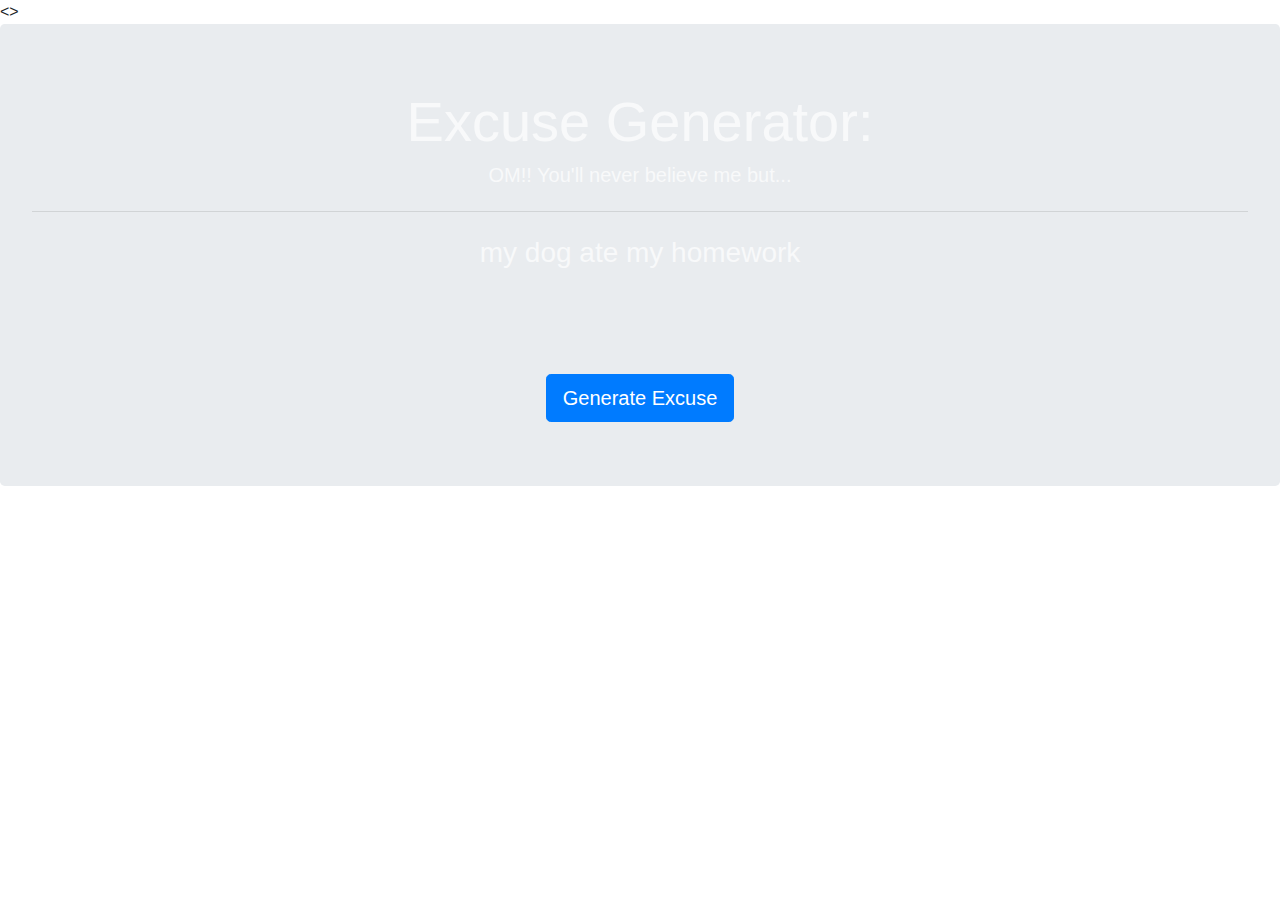
==== index.html @ 234385e9 "randomizer edits" ====
<!doctype html>
<html lang="en">
  <head>
    <!-- Required meta tags -->
    <meta charset="utf-8">
    <meta name="viewport" content="width=device-width, initial-scale=1, shrink-to-fit=no">

    <!-- Bootstrap CSS -->
    <link rel="stylesheet" href="https://stackpath.bootstrapcdn.com/bootstrap/4.3.1/css/bootstrap.min.css" integrity="sha384-ggOyR0iXCbMQv3Xipma34MD+dH/1fQ784/j6cY/iJTQUOhcWr7x9JvoRxT2MZw1T" crossorigin="anonymous">
    <link rel="stylesheet" href="style.css">
    <link href="https://fonts.googleapis.com/css?family=Indie+Flower&display=swap" rel="stylesheet">

    <title>Hello, world!</title>
  </head>
  <>
    <div class="jumbotron text-center text-light">
        <!-- <div class="jumbotron-background"> -->
        <h1 class="display-4">Excuse Generator:</h1>
        <h2 class="lead">OM!! You'll never believe me but...</h2>
        <hr class="my-4">
        <h3><span id="noun"> my dog</span>
            <span id="pronoun"> ate </span>
            <span id="thing"> my homework </span> 
        </h3> 
        <br/>
        <br/>
        <img src="https://wallpapercave.com/wp/v4vohKi.jpg" alt="" id="image" width="200px"> 
        <br/>
        <br/>
        <a class="btn btn-primary btn-lg" href="#" role="button" onclick="makeExcuse()">Generate Excuse</a>
    <!-- <button onclick="makeExcuse()">Try it</button> -->
    <!-- </div> -->
    </div> 

    <script>
        var noun=["My dog" , "My grandma"  , "The aliens" , "An elephant", "The flock of birds" , "A stranger", "The priest" , "My baby" , "My pet robot"];
        var pronoun=["ate", "dated", "burned", "cooked" , "protested", "blocked" , "pooped on" , "stole" , "cursed"];
        var thing=["my homework" , "my house", "my car" , "my friend" , "my parents" , "my apartment" , "my trailer"];
        var source=["https://cdn.pixabay.com/photo/2015/03/26/09/54/pug-690566_960_720.jpg", "https://image.shutterstock.com/image-photo/puppy-260nw-549575962.jpg"];
        
        function makeExcuse()
            {var randomNumber = Math.floor(Math.random() * noun.length);
            document.querySelector('noun').innerHTML = noun[randomNumber];

            
            var randomNumber2 = Math.floor(Math.random() * pronoun.length);
            document.querySelector('pronoun').innerHTML = pronoun[randomNumber2];
        
            var randomNumber3 = Math.floor(Math.random() * thing.length);
            document.querySelector('thing').innerHTML = thing[randomNumber3];
    
            var randomNumber4 = Math.floor(Math.random() * source.length);
            document.querySelector('image').src = source[randomNumber4];
    }
    </script>

  <!-- Optional JavaScript -->
    <!-- jQuery first, then Popper.js, then Bootstrap JS -->
    <script src="https://code.jquery.com/jquery-3.3.1.slim.min.js" integrity="sha384-q8i/X+965DzO0rT7abK41JStQIAqVgRVzpbzo5smXKp4YfRvH+8abtTE1Pi6jizo" crossorigin="anonymous"></script>
    <script src="https://cdnjs.cloudflare.com/ajax/libs/popper.js/1.14.7/umd/popper.min.js" integrity="sha384-UO2eT0CpHqdSJQ6hJty5KVphtPhzWj9WO1clHTMGa3JDZwrnQq4sF86dIHNDz0W1" crossorigin="anonymous"></script>
    <script src="https://stackpath.bootstrapcdn.com/bootstrap/4.3.1/js/bootstrap.min.js" integrity="sha384-JjSmVgyd0p3pXB1rRibZUAYoIIy6OrQ6VrjIEaFf/nJGzIxFDsf4x0xIM+B07jRM" crossorigin="anonymous"></script>
  </body>
</html>
---- style.css ----
/* background-image: url(https://www.dcmmoguls.com/wp-content/uploads/2016/09/3D-Background-Images-For-Websites-1920x1080.jpg);
    background-color: #cccccc; */
    /* height: 650px;
    background-position: center;
    background-repeat: no-repeat;
    background-size: cover;
    position: relative; */
    /* font-family: 'Indie Flower', cursive;
    position: relative;
    z-index: 1;
     */
/* .jumbotron-backround { */
    /* background-image: url(https://www.dcmmoguls.com/wp-content/uploads/2016/09/3D-Background-Images-For-Websites-1920x1080.jpg);
    background-color: #cccccc;
    height: 650px;
    background-position: center;
    background-repeat: no-repeat;
    background-size: cover;
    position: relative;
} */



/* .jumbotron {
        background-image: url(https://www.dcmmoguls.com/wp-content/uploads/2016/09/3D-Background-Images-For-Websites-1920x1080.jpg); */
        /* background-size: cover; */
        /* min-height: 800px;
        font-family: 'Indie Flower', cursive;  */
                /* Create the parallax scrolling effect */
        /* background-attachment: fixed;
        background-position: center;
        background-repeat: no-repeat;
        background-size: cover; */
        }

            /* @media only screen and (max-width: 600px) { */
        /* .jumbotron  { */
            /* background-image: url(); */
        /* } */
        /* } */
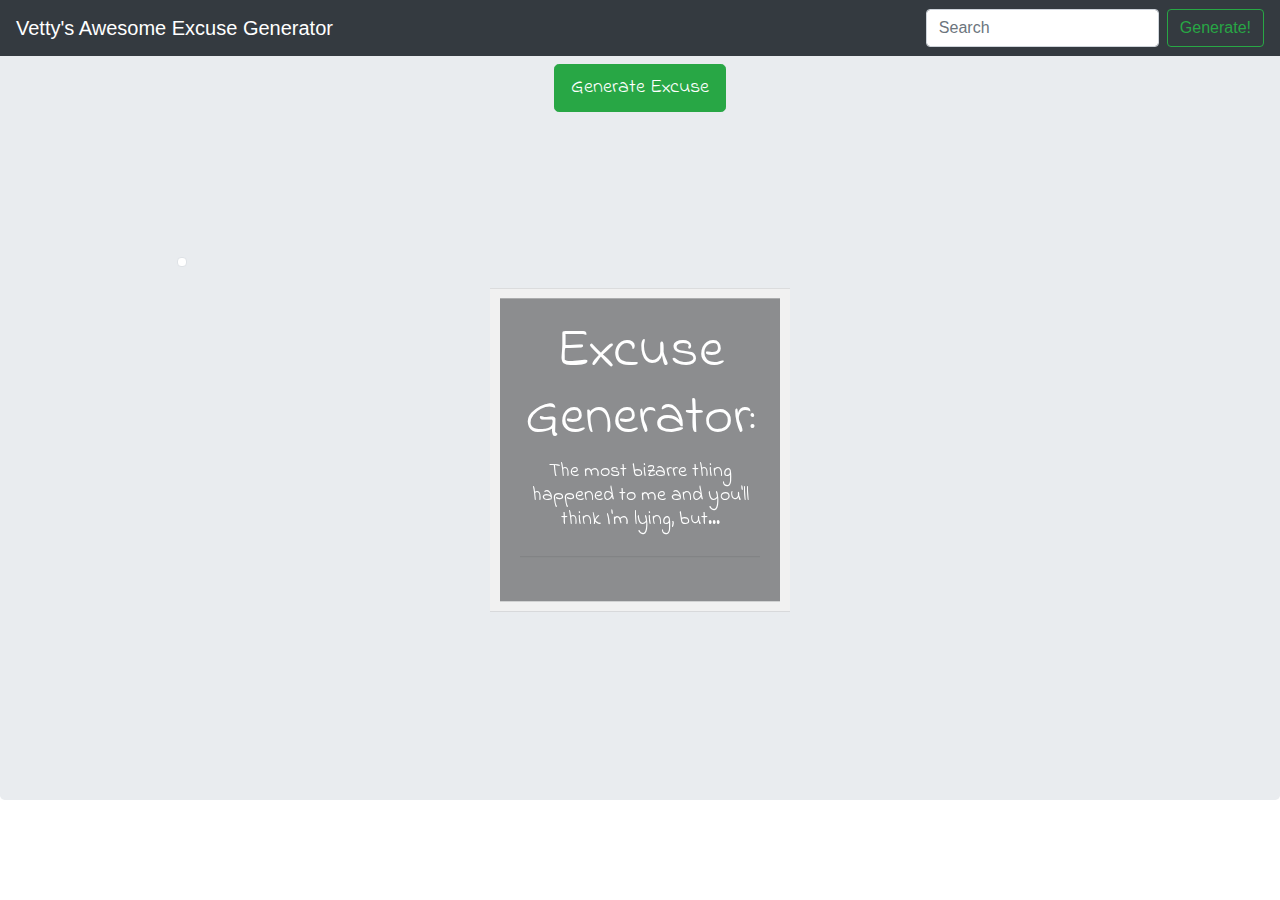
==== commit b14ffb73: "generator" ====
--- a/index.html
+++ b/index.html
@@ -10,48 +10,92 @@
     <link rel="stylesheet" href="style.css">
     <link href="https://fonts.googleapis.com/css?family=Indie+Flower&display=swap" rel="stylesheet">
 
-    <title>Hello, world!</title>
+    <title>Excuse Generator</title>
   </head>
-  <>
+  <body>
+    <header>
+    <!-- Fixed navbar -->
+  <nav class="navbar navbar-expand-md navbar-dark fixed-top bg-dark">
+    <a class="navbar-brand" href="#">Vetty's Awesome Excuse Generator</a>
+    <button class="navbar-toggler" type="button" data-toggle="collapse" data-target="#navbarCollapse" aria-controls="navbarCollapse" aria-expanded="false" aria-label="Toggle navigation">
+      <span class="navbar-toggler-icon"></span>
+    </button>
+    <div class="collapse navbar-collapse" id="navbarCollapse">
+      <ul class="navbar-nav mr-auto">
+        <li class="nav-item active">
+          <a class="nav-link" href="#"> <span class="sr-only">(current)</span></a>
+        </li>
+        <li class="nav-item">
+          <a class="nav-link" href="#"></a>
+        </li>
+        <li class="nav-item">
+          <a class="nav-link disabled" href="#" tabindex="-1" aria-disabled="true"></a>
+        </li>
+      </ul>
+      <form class="form-inline mt-2 mt-md-0 navbar-right" >
+        <input class="form-control mr-sm-2" type="text" placeholder="Search" aria-label="enter a new verb here">
+        <button class="btn btn-outline-success my-2 my-sm-0" type="submit" id="newInput" onclick="generate()">Generate!</button>
+      </form>
+    </div>
+  </nav>
+</header>
     <div class="jumbotron text-center text-light">
         <!-- <div class="jumbotron-background"> -->
+       <div class="bg-text">
         <h1 class="display-4">Excuse Generator:</h1>
-        <h2 class="lead">OM!! You'll never believe me but...</h2>
+        <h2 class="lead">The most bizarre thing happened to me and you'll think I'm lying, but...</h2>
         <hr class="my-4">
-        <h3><span id="noun"> my dog</span>
-            <span id="pronoun"> ate </span>
-            <span id="thing"> my homework </span> 
+        <h3><span id="part1noun"> </span>
+            <span id="part2verb"> </span>
+            <span id="part3thing"> </span> 
         </h3> 
+        </div>
+        <a class="btn btn-success btn-lg" href="#" role="button" onclick="makeExcuse()">Generate Excuse</a>
+        <div class="imageBody" >
+        <img class="img-thumbnail" src="" alt="" id="image"> 
+        </div>
+        
         <br/>
         <br/>
-        <img src="https://wallpapercave.com/wp/v4vohKi.jpg" alt="" id="image" width="200px"> 
-        <br/>
-        <br/>
-        <a class="btn btn-primary btn-lg" href="#" role="button" onclick="makeExcuse()">Generate Excuse</a>
-    <!-- <button onclick="makeExcuse()">Try it</button> -->
-    <!-- </div> -->
     </div> 
 
     <script>
-        var noun=["My dog" , "My grandma"  , "The aliens" , "An elephant", "The flock of birds" , "A stranger", "The priest" , "My baby" , "My pet robot"];
-        var pronoun=["ate", "dated", "burned", "cooked" , "protested", "blocked" , "pooped on" , "stole" , "cursed"];
+
+    var newInput={ "peed on","killed" }
+        function generate(){
+            newInput.push("peed on333333");
+            document.querySelector('#part1verb').innerHTML = newInput;
+}
+        var nounExcuses=[
+          {noun:"My dog", source:"https://www.epsilontheory.com/wp-content/uploads/dog-2-2.jpg"},
+          {noun:"My grandma", source:"https://imgix.bustle.com/uploads/image/2018/3/26/b9a9d131-9c1b-4990-b3d2-0e0355989468-fotolia_188948342_subscription_monthly_m.jpg?w=970&h=546&fit=crop&crop=faces&auto=format&q=70 "},
+          {noun:"The aliens", source:"https://i2-prod.mirror.co.uk/incoming/article17325954.ece/ALTERNATES/s615/2_GettyImages-469559593z.jpg"},
+          {noun:"An elephant", source:"https://previews.123rf.com/images/sybirko/sybirko1701/sybirko170100019/69824650-aggressive-and-angry-cartoon-elephant-ready-to-attack-isolated-on-white-background-childish-vector-i.jpg"},
+          {noun:"My flock of birds", source:"http://www.lovethesepics.com/wp-content/uploads/2012/10/Attacked-by-Birds-in-St-Marks-square-in-Venice.jpg"},
+          {noun:"A stranger", source:"https://i.ytimg.com/vi/uszY3AkyBqA/maxresdefault.jpg"},
+          {noun:"The priest", source:"https://www.illustrationsof.com/royalty-free-priest-clipart-illustration-1379899.jpg"},
+          {noun:"My baby", source:"https://i.pinimg.com/originals/71/6e/7e/716e7edc9a0998e69c55fc5ce0431f77.jpg"},
+          {noun:"My pet robot", source:"https://vignette.wikia.nocookie.net/villains/images/8/8f/The_Bender.jpg/revision/latest?cb=20180701200006"}
+    ];  
+        var verbs=["tore up", "destroyed", "burned down", "cooked" , "erased", "blocked" , "pooped on" , "stole" , "cursed"];
+
         var thing=["my homework" , "my house", "my car" , "my friend" , "my parents" , "my apartment" , "my trailer"];
-        var source=["https://cdn.pixabay.com/photo/2015/03/26/09/54/pug-690566_960_720.jpg", "https://image.shutterstock.com/image-photo/puppy-260nw-549575962.jpg"];
+
+
+               
+        function makeExcuse() {
+            var subject=Math.floor(Math.random() * nounExcuses.length);
+            document.querySelector('#part1noun').innerHTML = nounExcuses[subject].noun;
+            document.querySelector('#image').src = nounExcuses[subject].source;
+            console.log(verbs);
+
+            var subject2  = Math.floor(Math.random() * verbs.length);
+            document.querySelector('#part2verb').innerHTML = verbs[subject2];
         
-        function makeExcuse()
-            {var randomNumber = Math.floor(Math.random() * noun.length);
-            document.querySelector('noun').innerHTML = noun[randomNumber];
-
-            
-            var randomNumber2 = Math.floor(Math.random() * pronoun.length);
-            document.querySelector('pronoun').innerHTML = pronoun[randomNumber2];
-        
-            var randomNumber3 = Math.floor(Math.random() * thing.length);
-            document.querySelector('thing').innerHTML = thing[randomNumber3];
+            var subject3 = Math.floor(Math.random() * thing.length);
+            document.querySelector('#part3thing').innerHTML = thing[subject3];
     
-            var randomNumber4 = Math.floor(Math.random() * source.length);
-            document.querySelector('image').src = source[randomNumber4];
-    }
+                }
     </script>
 
   <!-- Optional JavaScript -->
--- a/style.css
+++ b/style.css
@@ -1,40 +1,40 @@
-   /* background-image: url(https://www.dcmmoguls.com/wp-content/uploads/2016/09/3D-Background-Images-For-Websites-1920x1080.jpg);
-    background-color: #cccccc; */
-    /* height: 650px;
-    background-position: center;
-    background-repeat: no-repeat;
-    background-size: cover;
-    position: relative; */
-    /* font-family: 'Indie Flower', cursive;
-    position: relative;
-    z-index: 1;
-     */
-/* .jumbotron-backround { */
-    /* background-image: url(https://www.dcmmoguls.com/wp-content/uploads/2016/09/3D-Background-Images-For-Websites-1920x1080.jpg);
-    background-color: #cccccc;
-    height: 650px;
-    background-position: center;
-    background-repeat: no-repeat;
-    background-size: cover;
-    position: relative;
-} */
-
-
-
-/* .jumbotron {
-        background-image: url(https://www.dcmmoguls.com/wp-content/uploads/2016/09/3D-Background-Images-For-Websites-1920x1080.jpg); */
-        /* background-size: cover; */
-        /* min-height: 800px;
-        font-family: 'Indie Flower', cursive;  */
+.jumbotron {
+        background-image: url(https://image.freepik.com/free-vector/abstract-background_53876-43362.jpg);
+        background-size: cover;
+        min-height: 800px; 
+        font-family: 'Indie Flower', cursive;  
                 /* Create the parallax scrolling effect */
-        /* background-attachment: fixed;
+        background-attachment: fixed;
         background-position: center;
         background-repeat: no-repeat;
-        background-size: cover; */
+        /* background-size: cover; */ 
         }
 
-            /* @media only screen and (max-width: 600px) { */
-        /* .jumbotron  { */
-            /* background-image: url(); */
-        /* } */
-        /* } */+            @media only screen and (max-width: 600px) {
+        .jumbotron  {
+        background-image: url(https://image.freepik.com/free-vector/abstract-background_53876-43362.jpg);
+        }
+        }
+        .imageBody  {
+        width: 300px;
+        height: 300px;
+        align-content: center;
+
+        }
+        
+        .bg-text {
+            background-color: rgb(0,0,0); /* Fallback color */
+            background-color: rgba(0,0,0, 0.4); /* Black w/opacity/see-through */
+            color: white;
+            font-weight: bold;
+            font-size: 80px;
+            border: 10px solid #f1f1f1;
+            position: fixed;
+            top: 50%;
+            left: 50%;
+            transform: translate(-50%, -50%);
+            z-index: 2;
+            width: 300px;
+            padding: 20px;
+            text-align: center;
+            }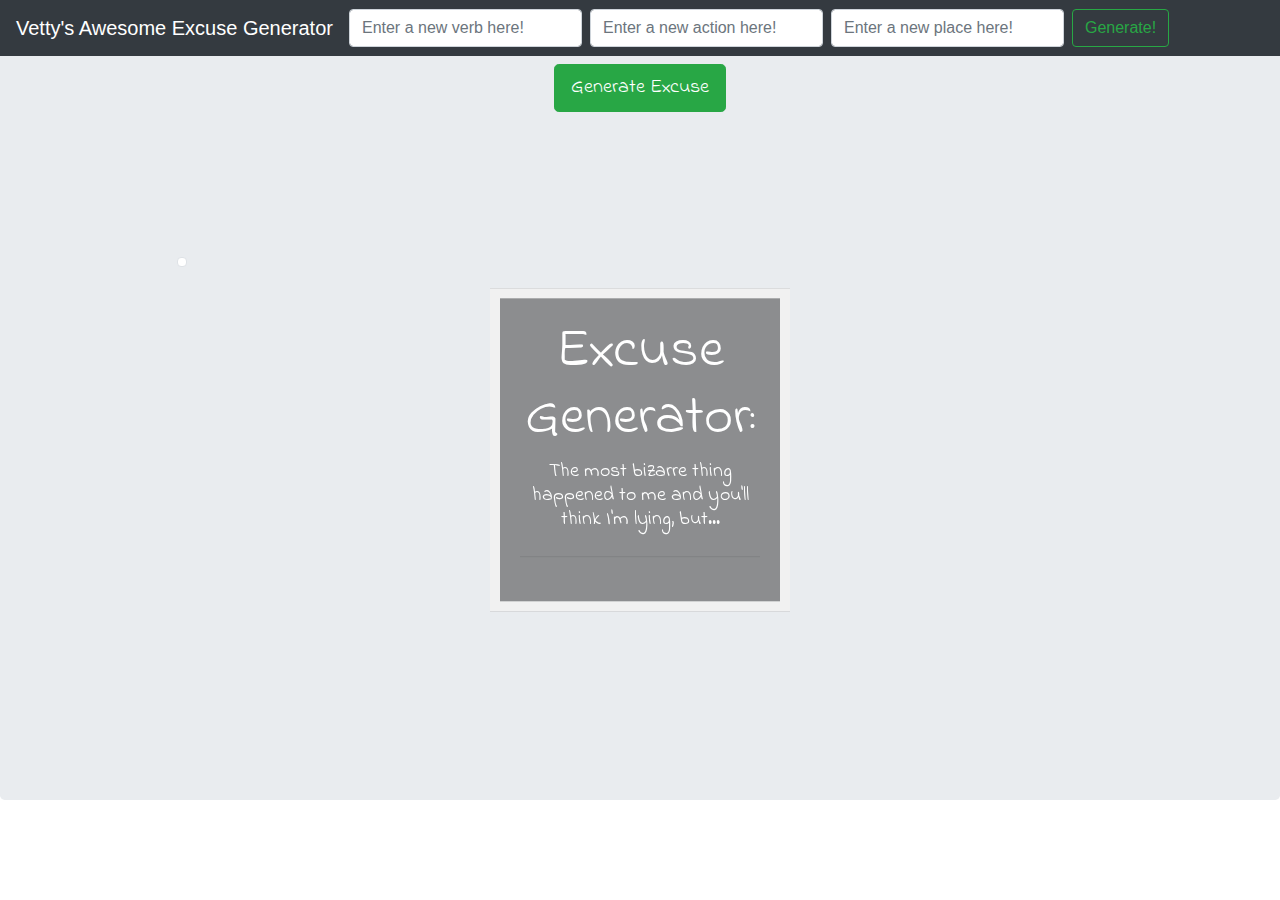
==== commit f0d43cca: "new generates" ====
--- a/index.html
+++ b/index.html
@@ -21,20 +21,17 @@
       <span class="navbar-toggler-icon"></span>
     </button>
     <div class="collapse navbar-collapse" id="navbarCollapse">
-      <ul class="navbar-nav mr-auto">
-        <li class="nav-item active">
-          <a class="nav-link" href="#"> <span class="sr-only">(current)</span></a>
-        </li>
-        <li class="nav-item">
-          <a class="nav-link" href="#"></a>
-        </li>
-        <li class="nav-item">
-          <a class="nav-link disabled" href="#" tabindex="-1" aria-disabled="true"></a>
-        </li>
-      </ul>
+       <div class="form-inline mt-2 mt-md-0 navbar-right" >
+        <input class="form-control mr-sm-2" id="newInput" value="" type="text" placeholder="Enter a new verb here!" aria-label="enter a new verb here">
+        <!-- <button class="btn btn-outline-success my-2 my-sm-0" type="submit" onclick="generateVerb()">Generate!</button> -->
+      </div>
+      <div class="form-inline mt-2 mt-md-0 navbar-right" >
+        <input class="form-control mr-sm-2" id="newInput2" value="" type="text" placeholder="Enter a new action here!" aria-label="enter a new verb here">
+        <!-- <button class="btn btn-outline-success my-2 my-sm-0" type="submit" onclick="generateAction()">Generate!</button> -->
+      </div>
       <form class="form-inline mt-2 mt-md-0 navbar-right" >
-        <input class="form-control mr-sm-2" type="text" placeholder="Search" aria-label="enter a new verb here">
-        <button class="btn btn-outline-success my-2 my-sm-0" type="submit" id="newInput" onclick="generate()">Generate!</button>
+        <input class="form-control mr-sm-2" id="newInput3" value="" type="text" placeholder="Enter a new place here!" aria-label="enter a new verb here">
+        <button class="btn btn-outline-success my-2 my-sm-0" type="submit" onclick="generate()">Generate!</button>
       </form>
     </div>
   </nav>
@@ -47,6 +44,7 @@
         <hr class="my-4">
         <h3><span id="part1noun"> </span>
             <span id="part2verb"> </span>
+            <span id="action"> </span>
             <span id="part3thing"> </span> 
         </h3> 
         </div>
@@ -61,11 +59,6 @@
 
     <script>
 
-    var newInput={ "peed on","killed" }
-        function generate(){
-            newInput.push("peed on333333");
-            document.querySelector('#part1verb').innerHTML = newInput;
-}
         var nounExcuses=[
           {noun:"My dog", source:"https://www.epsilontheory.com/wp-content/uploads/dog-2-2.jpg"},
           {noun:"My grandma", source:"https://imgix.bustle.com/uploads/image/2018/3/26/b9a9d131-9c1b-4990-b3d2-0e0355989468-fotolia_188948342_subscription_monthly_m.jpg?w=970&h=546&fit=crop&crop=faces&auto=format&q=70 "},
@@ -78,7 +71,7 @@
           {noun:"My pet robot", source:"https://vignette.wikia.nocookie.net/villains/images/8/8f/The_Bender.jpg/revision/latest?cb=20180701200006"}
     ];  
         var verbs=["tore up", "destroyed", "burned down", "cooked" , "erased", "blocked" , "pooped on" , "stole" , "cursed"];
-
+        var action=[];
         var thing=["my homework" , "my house", "my car" , "my friend" , "my parents" , "my apartment" , "my trailer"];
 
 
@@ -96,6 +89,15 @@
             document.querySelector('#part3thing').innerHTML = thing[subject3];
     
                 }
+
+        function generate(){
+            var myValueInput = document.querySelector('#newInput').value;
+            verbs.push(myValueInput);
+            var myValueInput2 = document.querySelector('#newInput2').value;
+            action.push(myValueInput2);
+            var myValueInput3 = document.querySelector('#newInput3').value;
+            thing.push(myValueInput3);
+      }
     </script>
 
   <!-- Optional JavaScript -->
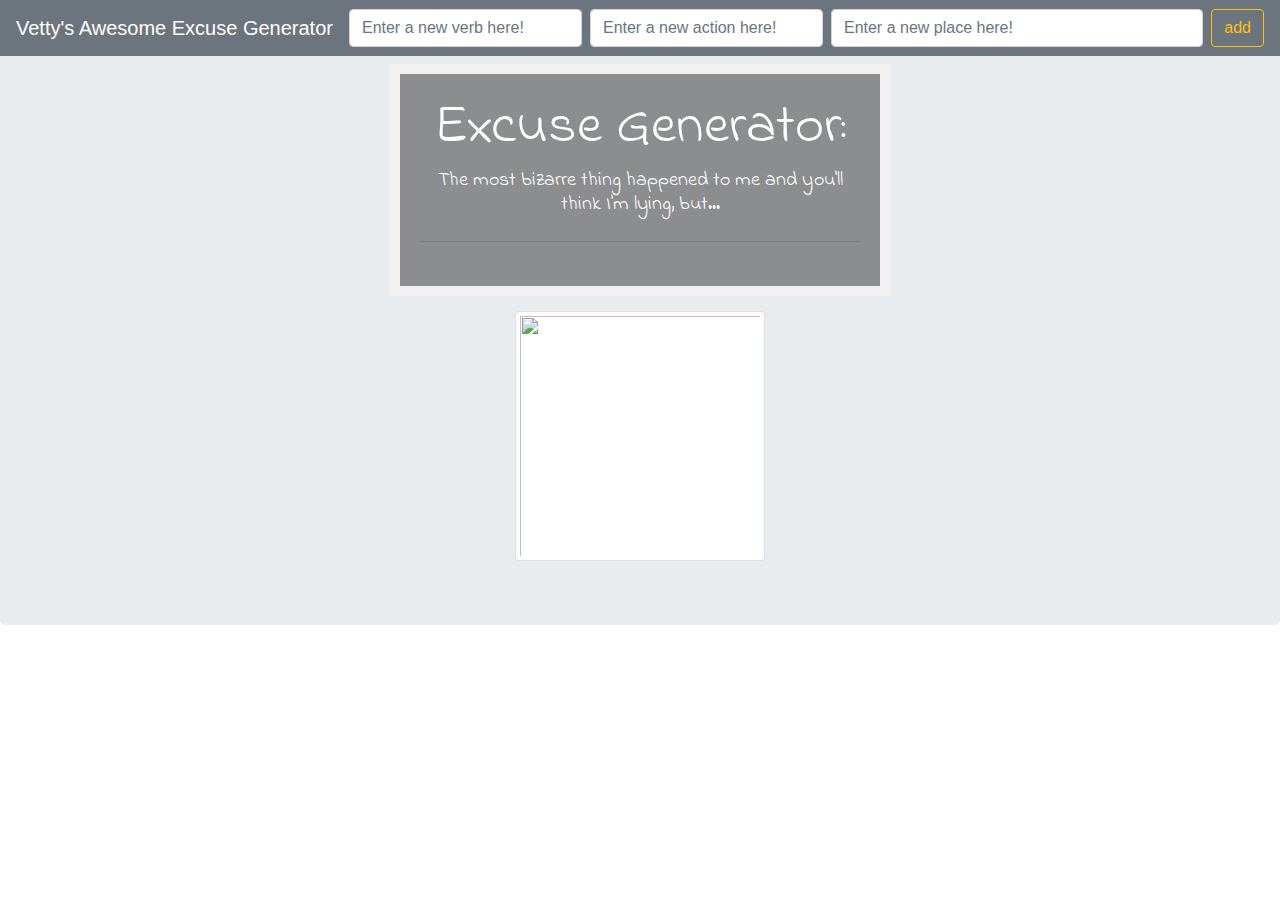
==== commit e5a79520: "updated layout" ====
--- a/index.html
+++ b/index.html
@@ -12,16 +12,17 @@
 
     <title>Excuse Generator</title>
   </head>
-  <body>
+  <body onclick="makeExcuse()">
     <header>
     <!-- Fixed navbar -->
-  <nav class="navbar navbar-expand-md navbar-dark fixed-top bg-dark">
+  <nav class="navbar navbar-expand-md navbar-dark fixed-top bg-secondary">
     <a class="navbar-brand" href="#">Vetty's Awesome Excuse Generator</a>
     <button class="navbar-toggler" type="button" data-toggle="collapse" data-target="#navbarCollapse" aria-controls="navbarCollapse" aria-expanded="false" aria-label="Toggle navigation">
       <span class="navbar-toggler-icon"></span>
     </button>
     <div class="collapse navbar-collapse" id="navbarCollapse">
-       <div class="form-inline mt-2 mt-md-0 navbar-right" >
+       <!-- <div class="form-inline mt-2 mt-md-0 navbar-right" > -->
+      <form class="form-inline mt-2 mt-md-0 navbar-right" >
         <input class="form-control mr-sm-2" id="newInput" value="" type="text" placeholder="Enter a new verb here!" aria-label="enter a new verb here">
         <!-- <button class="btn btn-outline-success my-2 my-sm-0" type="submit" onclick="generateVerb()">Generate!</button> -->
       </div>
@@ -29,33 +30,38 @@
         <input class="form-control mr-sm-2" id="newInput2" value="" type="text" placeholder="Enter a new action here!" aria-label="enter a new verb here">
         <!-- <button class="btn btn-outline-success my-2 my-sm-0" type="submit" onclick="generateAction()">Generate!</button> -->
       </div>
-      <form class="form-inline mt-2 mt-md-0 navbar-right" >
         <input class="form-control mr-sm-2" id="newInput3" value="" type="text" placeholder="Enter a new place here!" aria-label="enter a new verb here">
-        <button class="btn btn-outline-success my-2 my-sm-0" type="submit" onclick="generate()">Generate!</button>
+        <button class="btn btn-outline-warning my-2 my-sm-0" type="submit" onclick="generate()">add</button>
+        <!-- <a class="btn btn-success btn-lg my-2 my-sm-0 float-right" href="#" role="button" >Generate!</a> -->
+        
       </form>
-    </div>
+    <!-- </div> -->
   </nav>
 </header>
-    <div class="jumbotron text-center text-light">
-        <!-- <div class="jumbotron-background"> -->
-       <div class="bg-text">
-        <h1 class="display-4">Excuse Generator:</h1>
-        <h2 class="lead">The most bizarre thing happened to me and you'll think I'm lying, but...</h2>
-        <hr class="my-4">
-        <h3><span id="part1noun"> </span>
-            <span id="part2verb"> </span>
-            <span id="action"> </span>
-            <span id="part3thing"> </span> 
-        </h3> 
+        <div class="jumbotron text-center text-light">
+                <!-- <div class="jumbotron-background"> -->
+<!-- <div class="container-fluid"> -->
+    <!-- <div class="row"> -->
+         <!-- <div class="col-sm-12">/ -->
+            <div class="bg-text mx-auto">
+                <h1 class="display-4">Excuse Generator:</h1>
+                <h2 class="lead">The most bizarre thing happened to me and you'll think I'm lying, but...</h2>
+                <hr class="my-4">
+                <h3><span id="part1noun"> </span>
+                    <span id="part2verb"> </span>
+                    <span id="action"> </span>
+                    <span id="part3thing"> </span> 
+                </h3> 
+            <!-- </div> -->
+        <!-- </div> -->
+    </div>
+    <!-- <div class="col-sm-10"> -->
+        <div class="imageBody mx-auto" >
+            <img class="img-thumbnail" src="" alt="" id="image"> 
         </div>
-        <a class="btn btn-success btn-lg" href="#" role="button" onclick="makeExcuse()">Generate Excuse</a>
-        <div class="imageBody" >
-        <img class="img-thumbnail" src="" alt="" id="image"> 
-        </div>
-        
-        <br/>
-        <br/>
-    </div> 
+    <!-- </div> -->
+<!-- </div> -->
+</div> 
 
     <script>
 
@@ -93,10 +99,18 @@
         function generate(){
             var myValueInput = document.querySelector('#newInput').value;
             verbs.push(myValueInput);
+            if (myValueInput != ""){document.querySelector('#newInput').value};
+            console.log(verbs)
+
             var myValueInput2 = document.querySelector('#newInput2').value;
             action.push(myValueInput2);
+            if (myValueInput2 != ""){document.querySelector('#newInput2').value};
+            console.log(action)
+
             var myValueInput3 = document.querySelector('#newInput3').value;
             thing.push(myValueInput3);
+            if (myValueInput3 != ""){document.querySelector('#newInput3').value};
+            console.log(thing)
       }
     </script>
 
--- a/style.css
+++ b/style.css
@@ -1,13 +1,14 @@
 .jumbotron {
         background-image: url(https://image.freepik.com/free-vector/abstract-background_53876-43362.jpg);
         background-size: cover;
-        min-height: 800px; 
+        min-height: 600px; 
         font-family: 'Indie Flower', cursive;  
                 /* Create the parallax scrolling effect */
         background-attachment: fixed;
         background-position: center;
         background-repeat: no-repeat;
         /* background-size: cover; */ 
+        /* padding-top: 15px; */
         }
 
             @media only screen and (max-width: 600px) {
@@ -16,9 +17,17 @@
         }
         }
         .imageBody  {
-        width: 300px;
-        height: 300px;
+        /* width: 300px; */
+        /* height: 250px; */
         align-content: center;
+        /* margin-left: 850px; */
+        /* margin-top: 100px; */
+        /* margin-bottom: 300px; */
+        padding-top: 15px;
+        }
+        #image {
+            width: 250px;
+            height: 250px;
 
         }
         
@@ -29,12 +38,13 @@
             font-weight: bold;
             font-size: 80px;
             border: 10px solid #f1f1f1;
-            position: fixed;
+            position: center;
             top: 50%;
             left: 50%;
-            transform: translate(-50%, -50%);
+            /* transform: translate(-50%, -50%); */
             z-index: 2;
-            width: 300px;
+            width: 500px;
             padding: 20px;
+            /* margin-top: 150px; */
             text-align: center;
             }